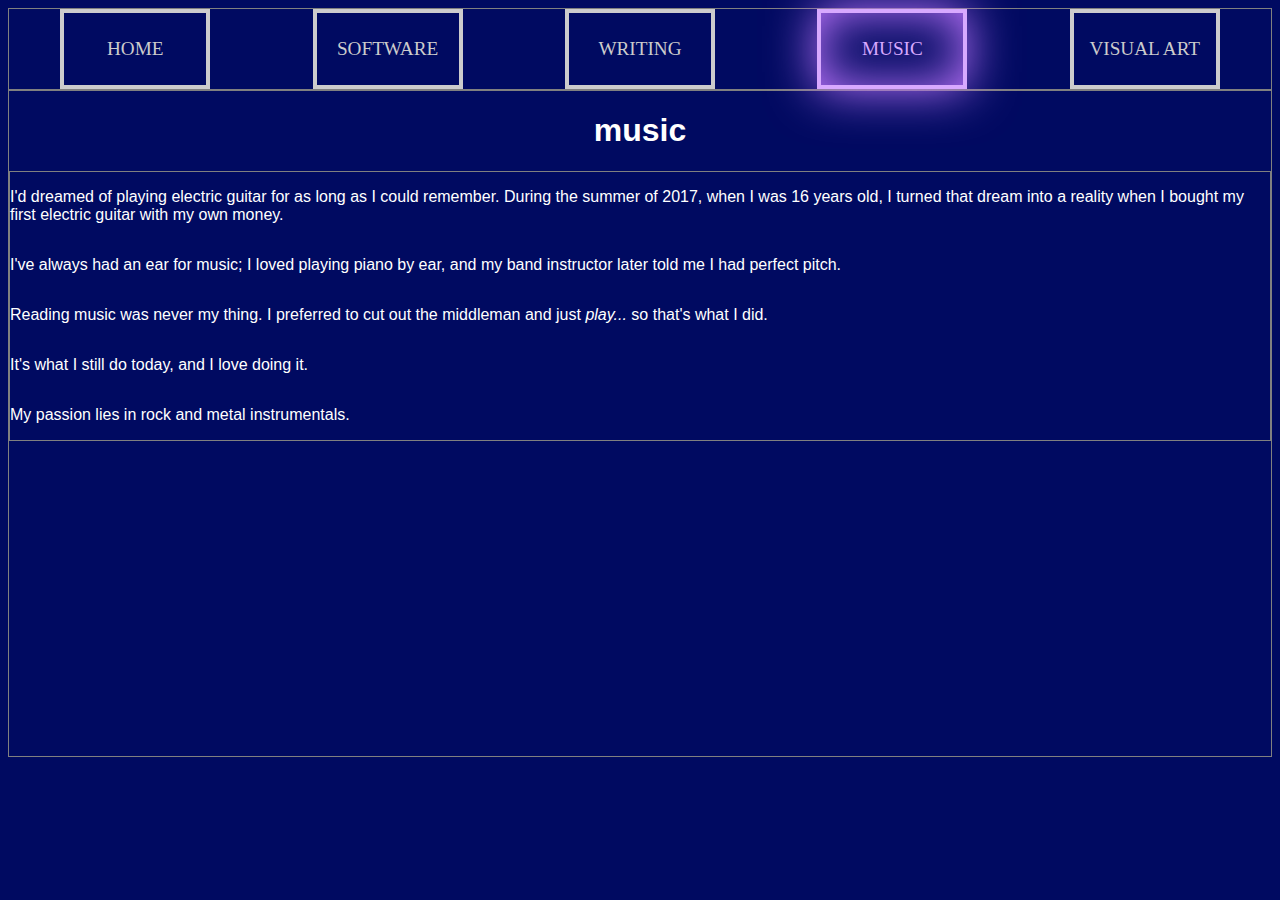
==== music.html @ f083457e "11-30-20: Done for the night" ====
<!DOCTYPE html>
<html>

<head>
	<meta charset="UTF-8"/>
	<title>Aliza Howe</title>
	<link rel="stylesheet" href="style.css"/> <!-- rel means "RELationship to this document," and href means "Hypertext REFerence." -->
</head>

<body>
	<!-- navigation -->
	<div class="navigation">
		<!-- home -->
		<button class="type1" onClick="location.href='index.html'">home</button>

		<!-- software -->
		<button class="type2" onClick="location.href='software-projects.html'">software</button>

		<!-- writing -->
		<button class="type1" onClick="location.href='writing.html'">writing</button>

		<!-- music -->
		<button class="type2"
		style="
		box-shadow: 0px 0px 50px #C177FF,
		0px 0px 50px #C177FF inset;
		border: 4px solid #D8A9FF;
		color: #D8A9FF;
		"
		 onClick="location.href='music.html'">music</button>

		<!-- visual art -->
		<button class="type1" onClick="location.href='visual-art.html'">visual art</button>
	</div>

	<div class="main-page">

		<h1>music</h1>

		<!-- general description -->
		<div class="desc">
			<p>I'd dreamed of playing electric guitar for as long as I could remember. During the summer of 2017, when I was 16 years old, I turned that dream into a reality when I bought my first electric guitar with my own money.</p>
			<p>I've always had an ear for music; I loved playing piano by ear, and my band instructor later told me I had perfect pitch.</p>
			<p>Reading music was never my thing. I preferred to cut out the middleman and just <em>play...</em> so that's what I did.</p>
			<p>It's what I still do today, and I love doing it.</p>
			<p>My passion lies in rock and metal instrumentals.</p>
		</div>

		<iframe width="560" height="315" src="https://www.youtube.com/embed/vERbLoq0cmk" frameborder="0" allow="accelerometer; autoplay; clipboard-write; encrypted-media; gyroscope; picture-in-picture" allowfullscreen></iframe>

		<!-- WILL ADD SPECIAL RECORDING JUST FOR THIS SITE HAHAHAHAHAH Embed will go here. I've gotta make it big enough to stand out on its own because it'll probably just be an MP3 file or something. -->

	</div>

</body>
</html>
---- style.css ----
* {
	background-color: #000A61; /* deep blue */
	color: white;
	font-family: sans-serif;
}

div {
	display: flex;
	border: 1px solid grey;
}

button {
	border: 4px solid #CCCCCC;
	color: #CCCCCC;
	width: 150px;
	font-family: Monaco;
	font-size: 1.2em;
	text-transform: upperCase;
}

button.type1:hover { /* the cyan lights */
	box-shadow: 0px 0px 50px #00E5DE,
	0px 0px 50px #00E5DE inset;
	border: 4px solid #7EFFFB;
	color: #7EFFFB;
}

button.type2:hover { /* the purple lights */
	box-shadow: 0px 0px 50px #C177FF,
	0px 0px 50px #C177FF inset;
	border: 4px solid #D8A9FF;
	color: #D8A9FF;
}

table {
	display: flex;
}

table TR {
	/* make them wider */
	width: 80%;
}

table TD { /* change this to fit whole page */
	width: 100px;
	height: 100px;
	border: 1px solid grey;
}

table.writing {
	display: flex;
	border: 1px solid grey;
	width: 100%;
	justify-content: center;
}

table.writing TD {
	width: 50%;
}

table.software TD {
	padding: 15px;
}

.art-row {
	display: flex;
	justify-content: center;
}

.art-elt {
	width: 500px;
	height: 500px;
	display: flex;
	justify-content: center;
	align-items: center;
}

h4 {
	text-align: center;
}

.homepage-banner {
	height: 400px; /* cool image in your face */
	width: 100%;
	margin-top: 15px;
	margin-bottom: 15px;
}

.main-page { /* for everything below the navigation bar */
	display: flex;
	flex-direction: column;
	align-items: center;
}

.desc {
	flex-direction: column;
	justify-content: flex-start;
}

.navigation {
	height: 80px;
	justify-content: space-around;
}

.intro {
	flex-direction: row;
	width: 100%;
	justify-content: space-between;
	padding: 10px;
}

.about-me {
	flex-direction: column;
	padding: 15px;
	/*width: 70%;*/
}

.contact-me {
	flex-direction: column;
	width: 30%;
	align-items: center;
}
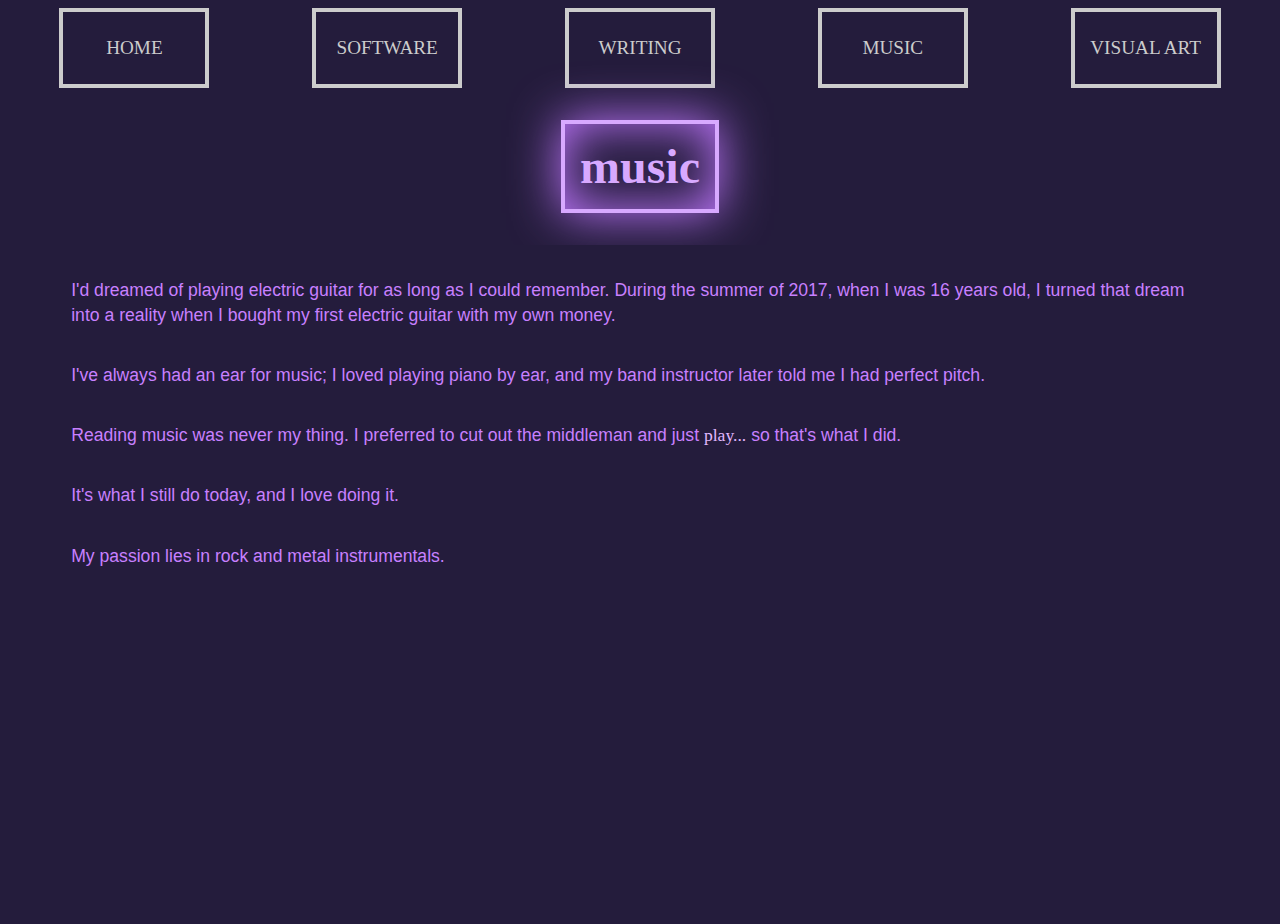
==== commit 3f7d0452: "Final commit for now. 12-2-20" ====
--- a/music.html
+++ b/music.html
@@ -20,14 +20,7 @@
 		<button class="type1" onClick="location.href='writing.html'">writing</button>
 
 		<!-- music -->
-		<button class="type2"
-		style="
-		box-shadow: 0px 0px 50px #C177FF,
-		0px 0px 50px #C177FF inset;
-		border: 4px solid #D8A9FF;
-		color: #D8A9FF;
-		"
-		 onClick="location.href='music.html'">music</button>
+		<button class="type2" onClick="location.href='music.html'">music</button>
 
 		<!-- visual art -->
 		<button class="type1" onClick="location.href='visual-art.html'">visual art</button>
@@ -35,10 +28,10 @@
 
 	<div class="main-page">
 
-		<h1>music</h1>
+		<h1 class="type2">music</h1>
 
 		<!-- general description -->
-		<div class="desc">
+		<div class="desc2">
 			<p>I'd dreamed of playing electric guitar for as long as I could remember. During the summer of 2017, when I was 16 years old, I turned that dream into a reality when I bought my first electric guitar with my own money.</p>
 			<p>I've always had an ear for music; I loved playing piano by ear, and my band instructor later told me I had perfect pitch.</p>
 			<p>Reading music was never my thing. I preferred to cut out the middleman and just <em>play...</em> so that's what I did.</p>
--- a/style.css
+++ b/style.css
@@ -1,12 +1,11 @@
 * {
-	background-color: #000A61; /* deep blue */
+	background-color: #241C3C; /* deep purple */
 	color: white;
 	font-family: sans-serif;
 }
 
 div {
 	display: flex;
-	border: 1px solid grey;
 }
 
 button {
@@ -32,47 +31,82 @@
 	color: #D8A9FF;
 }
 
-table {
-	display: flex;
+h1, h2, h3 {
+	font-family: Monaco;
+	padding: 15px;
+	font-size: 3em;
 }
 
-table TR {
-	/* make them wider */
-	width: 80%;
+h4, h5, h6 {
+	font-family: Monaco;
 }
 
-table TD { /* change this to fit whole page */
-	width: 100px;
-	height: 100px;
-	border: 1px solid grey;
+h1.type1, h2.type1, h3.type1 {
+	box-shadow: 0px 0px 50px #00E5DE,
+	0px 0px 50px #00E5DE inset;
+	border: 4px solid #7EFFFB;
+	color: #7EFFFB;
 }
 
-table.writing {
+h1.type2, h2.type2, h3.type2 {
+	box-shadow: 0px 0px 50px #C177FF,
+	0px 0px 50px #C177FF inset;
+	border: 4px solid #D8A9FF;
+	color: #D8A9FF;
+}
+
+.table-row {
 	display: flex;
-	border: 1px solid grey;
-	width: 100%;
+	width: 90%;
+	justify-content: space-between;
+	margin: 15px;
+}
+
+.table-elt {
+	width: 500px;
+	height: 500px;
+	display: flex;
+	flex-direction: column;
+	padding: 25px;
+	align-items: center;
+	border: 4px solid #CCCCCC;
+	color: #CCCCCC;
+	font-family: Monaco;
+}
+
+.table-elt#type1 {
+	width: 40%;
+	height: 600px;
 	justify-content: center;
 }
 
-table.writing TD {
-	width: 50%;
+.table-elt#type1 + .table-elt {
+	align-items: flex-start;
+	font-size: 1em;
+	line-height: 25px;
+	height: 600px;
 }
 
-table.software TD {
-	padding: 15px;
+.table-elt#type1:hover {
+	box-shadow: 0px 0px 50px #00E5DE,
+	0px 0px 10px #00E5DE inset;
+	border: 4px solid #7EFFFB;
+	color: #7EFFFB;
 }
 
-.art-row {
-	display: flex;
-	justify-content: center;
+.table-elt#type1:hover h4, .table-elt#type2:hover p {
+	color: #7EFFFB;
 }
 
-.art-elt {
-	width: 500px;
-	height: 500px;
-	display: flex;
-	justify-content: center;
-	align-items: center;
+.table-elt#type2:hover {
+	box-shadow: 0px 0px 50px #C177FF,
+	0px 0px 10px #C177FF inset;
+	border: 4px solid #D8A9FF;
+	color: #D8A9FF;
+}
+
+.table-elt#type2:hover h4, .table-elt#type2:hover p {
+	color: #D8A9FF;
 }
 
 h4 {
@@ -81,7 +115,7 @@
 
 .homepage-banner {
 	height: 400px; /* cool image in your face */
-	width: 100%;
+	/*width: 100%;*/
 	margin-top: 15px;
 	margin-bottom: 15px;
 }
@@ -92,9 +126,44 @@
 	align-items: center;
 }
 
-.desc {
+.desc1 {
 	flex-direction: column;
 	justify-content: flex-start;
+	width: 90%;
+	padding: 15px;
+}
+
+.desc2 {
+	flex-direction: column;
+	justify-content: flex-start;
+	width: 90%;
+	padding: 15px;
+}
+
+.desc1 p {
+	color: #00D1CA;
+	font-size: 1.1em;
+	line-height: 25px;
+}
+
+.desc1 p em {
+	font-family: Monaco;
+	font-size: 1.1em;
+	font-style: normal;
+	color: #81FFFB;
+}
+
+.desc2 p {
+	color: #C880FF;
+	font-size: 1.1em;
+	line-height: 25px;
+}
+
+.desc2 p em {
+	font-family: Monaco;
+	font-size: 1em;
+	font-style: normal;
+	color: #E1B8FF;
 }
 
 .navigation {
@@ -112,6 +181,7 @@
 .about-me {
 	flex-direction: column;
 	padding: 15px;
+	align-items: flex-start;
 	/*width: 70%;*/
 }
 
@@ -119,4 +189,10 @@
 	flex-direction: column;
 	width: 30%;
 	align-items: center;
+	border: 2px solid #CCCCCC;
 }
+
+.contact-me button {
+	margin: 10px;
+	height: 50px;
+}
